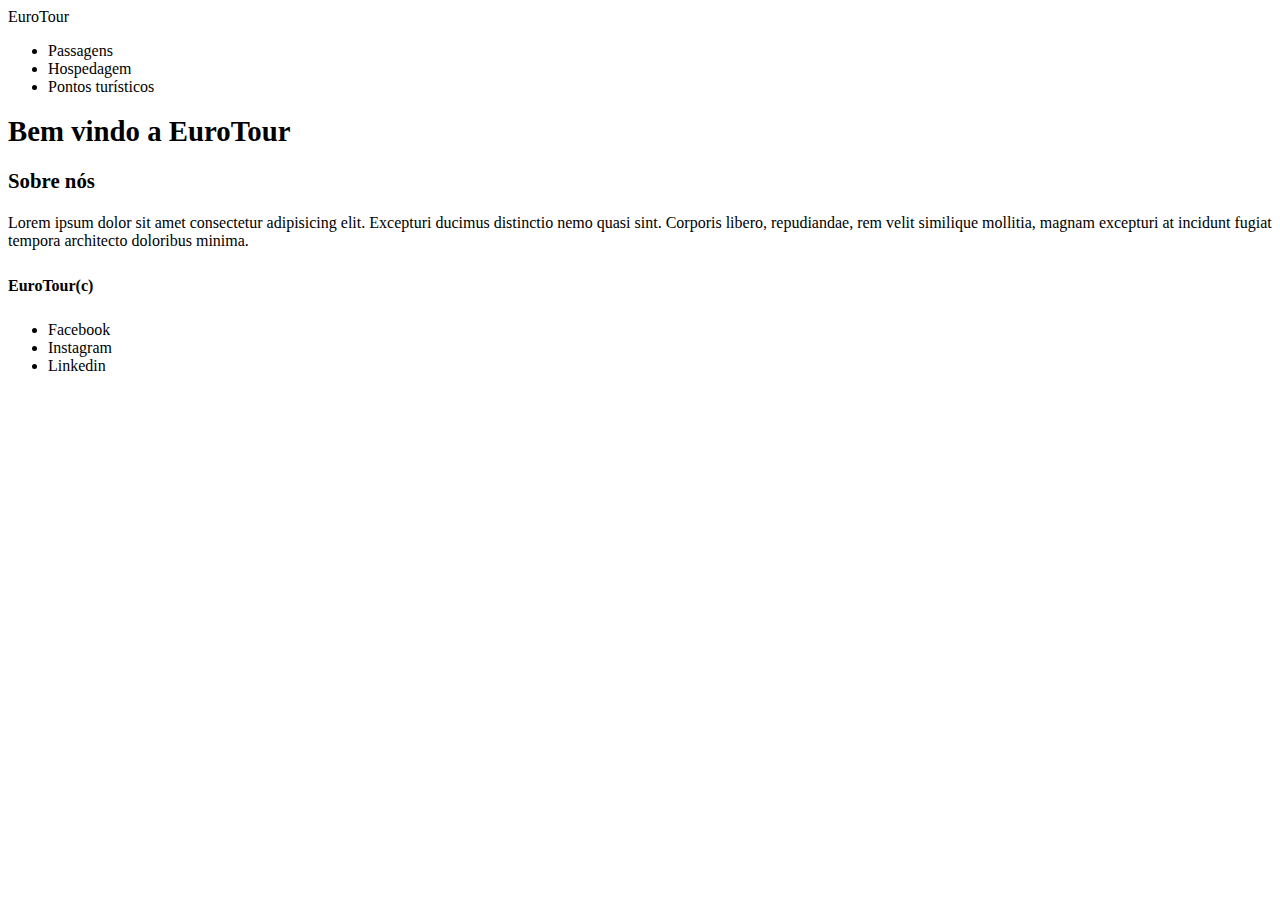
==== index.html @ 99719152 "first commit" ====
<!DOCTYPE html>
<html lang="pt-br">
<head>
    <meta charset="UTF-8">
    <meta http-equiv="X-UA-Compatible" content="IE=edge">
    <meta name="viewport" content="width=device-width, initial-scale=1.0">
    <title>Document</title>
</head>
<body>
    <header>
        <span>EuroTour</span>
        <nav>
            <ul>
                <li>Passagens</li>
                <li>Hospedagem</li>
                <li>Pontos turísticos</li>
            </ul>
        </nav>

        <nav>
            <h1 style="font-size: 1.8rem;">Bem vindo a EuroTour</h1>
            <h3 style="font-size: 1.3rem;">Sobre nós</h3>
            <p>Lorem ipsum dolor sit amet consectetur adipisicing elit. Excepturi ducimus distinctio nemo quasi sint. Corporis libero, repudiandae, rem velit similique mollitia, magnam excepturi at incidunt fugiat tempora architecto doloribus minima.</p>
            <h5 style="font-size: 1rem;">EuroTour(c)</h5>
            <ul>
                <li>Facebook</li>
                <li>Instagram</li>
                <li>Linkedin</li>
            </ul>
        </nav>

    </header>
</body>
</html>
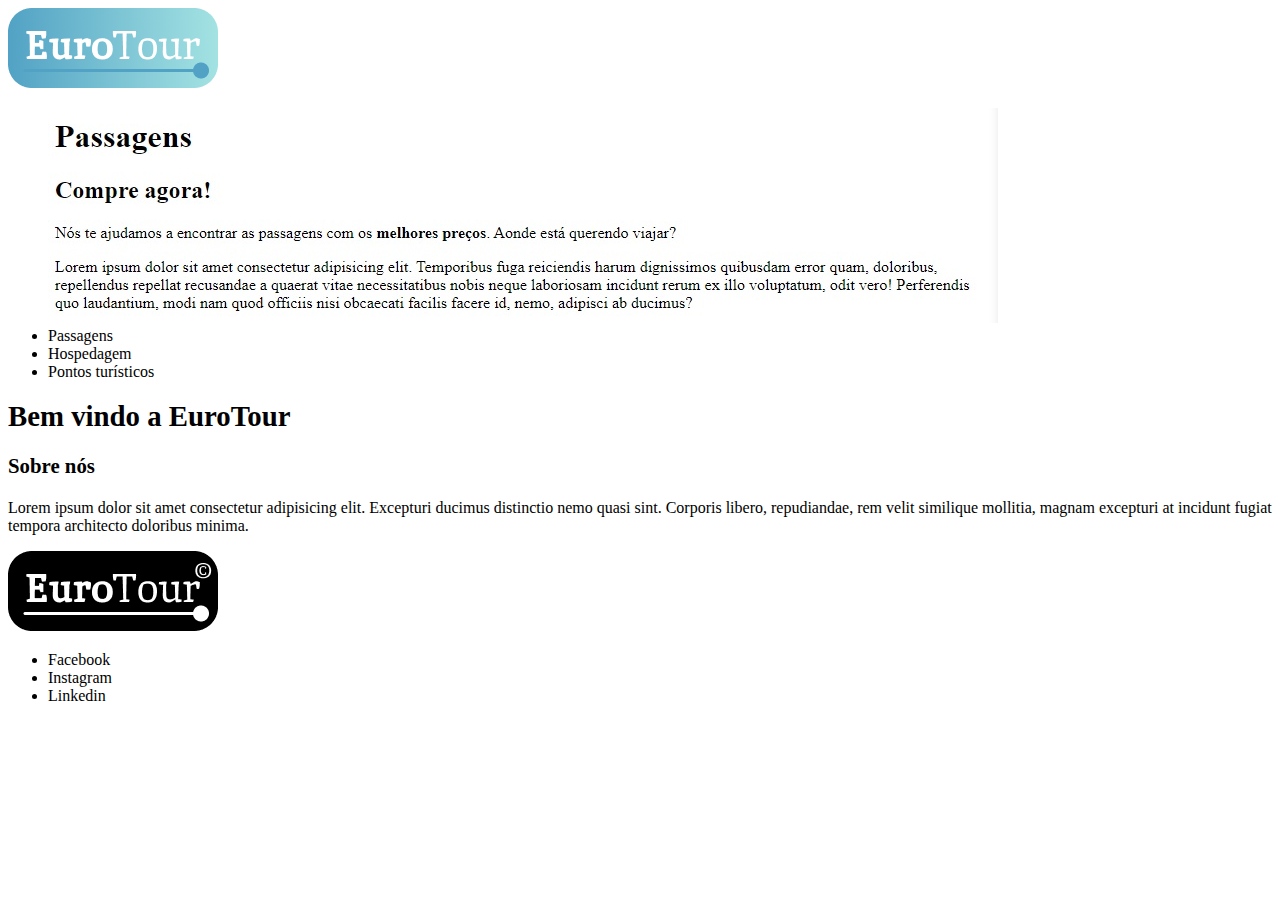
==== commit 41994bc7: "new file:   img/article.jpg 	new file:   img/marco-zero-recife-antigo-1024x683.webp 	new file:   img" ====
--- a/index.html
+++ b/index.html
@@ -8,9 +8,11 @@
 </head>
 <body>
     <header>
-        <span>EuroTour</span>
+        <!--<span>EuroTour</span>-->
+        <img src="/src/eurotour-logo-cor.png" alt="">
         <nav>
             <ul>
+                <img src="/src/exemplo-passagens.jpg" alt="">
                 <li>Passagens</li>
                 <li>Hospedagem</li>
                 <li>Pontos turísticos</li>
@@ -18,10 +20,12 @@
         </nav>
 
         <nav>
+            
             <h1 style="font-size: 1.8rem;">Bem vindo a EuroTour</h1>
             <h3 style="font-size: 1.3rem;">Sobre nós</h3>
             <p>Lorem ipsum dolor sit amet consectetur adipisicing elit. Excepturi ducimus distinctio nemo quasi sint. Corporis libero, repudiandae, rem velit similique mollitia, magnam excepturi at incidunt fugiat tempora architecto doloribus minima.</p>
-            <h5 style="font-size: 1rem;">EuroTour(c)</h5>
+            <img src="/src/eurotour-logo-pb.png" alt="">
+            <!--<h5 style="font-size: 1rem;">EuroTour(c)</h5>-->
             <ul>
                 <li>Facebook</li>
                 <li>Instagram</li>
